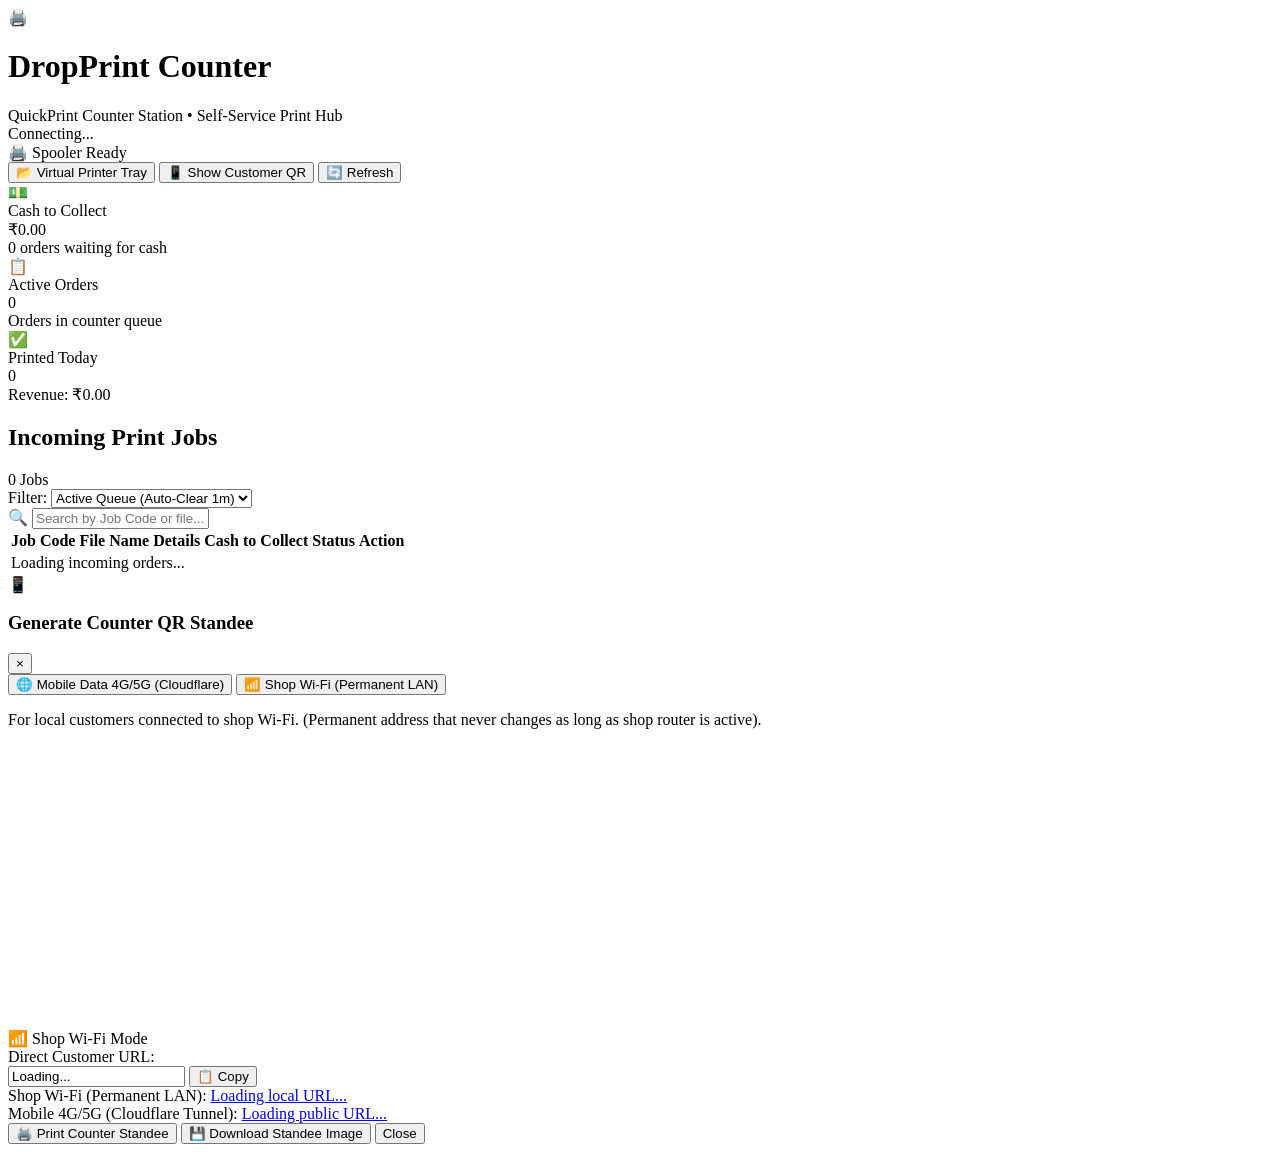
==== frontend/shopkeeper/index.html @ 71b9d3a8 "feat(frontend): responsive customer mobile upload portal and shopkeeper counter dashboard - Clean cu" ====
<!DOCTYPE html>
<html lang="en">
<head>
  <meta charset="UTF-8">
  <meta name="viewport" content="width=device-width, initial-scale=1.0">
  <title>DropPrint Counter - QuickPrint Counter Station</title>
  <link rel="stylesheet" href="/shopkeeper/style.css">
</head>
<body>
  <div class="dashboard-shell">
    
    <!-- Top Navigation Bar -->
    <header class="top-nav">
      <div class="nav-brand">
        <span class="brand-icon" aria-hidden="true">🖨️</span>
        <div class="brand-text">
          <h1 class="brand-title">DropPrint Counter</h1>
          <span class="brand-sub">QuickPrint Counter Station • Self-Service Print Hub</span>
        </div>
      </div>

      <div class="nav-center">
        <div id="networkStatusBadge" class="network-badge"><span class="dot"></span> <span id="networkStatusText">Connecting...</span></div>
        <div class="status-pill status-printer" title="Connected to Windows Default Print Spooler">
          <span class="printer-icon" aria-hidden="true">🖨️</span>
          <span id="printer-status-text">Spooler Ready</span>
        </div>
      </div>

      <div class="nav-actions">
        <button type="button" id="btn-open-tray" class="btn-header btn-secondary" title="Open Virtual Printer Tray folder on PC">
          <span class="btn-icon" aria-hidden="true">📂</span>
          <span>Virtual Printer Tray</span>
        </button>
        <button type="button" id="btn-show-qr" class="btn-header btn-primary" title="Display or print Customer QR Standee">
          <span class="btn-icon" aria-hidden="true">📱</span>
          <span>Show Customer QR</span>
        </button>
        <button type="button" id="btn-refresh" class="btn-header btn-secondary" title="Refresh order queue">
          <span class="btn-icon" aria-hidden="true">🔄</span>
          <span>Refresh</span>
        </button>
      </div>
    </header>

    <!-- Global Toast Alert Container -->
    <div id="toast" class="toast hidden" role="status" aria-live="polite"></div>

    <!-- Main Content Grid -->
    <main class="main-content">
      
      <!-- Metrics Overview Cards -->
      <section class="metrics-grid" aria-label="Queue metrics">
        <div class="metric-card metric-pending">
          <div class="metric-icon-box" aria-hidden="true">💵</div>
          <div class="metric-info">
            <span class="metric-label">Cash to Collect</span>
            <div class="metric-value" id="metric-cash">₹0.00</div>
            <span class="metric-sub" id="metric-pending-count">0 orders waiting for cash</span>
          </div>
        </div>

        <div class="metric-card metric-queue">
          <div class="metric-icon-box" aria-hidden="true">📋</div>
          <div class="metric-info">
            <span class="metric-label">Active Orders</span>
            <div class="metric-value" id="metric-active-count">0</div>
            <span class="metric-sub">Orders in counter queue</span>
          </div>
        </div>

        <div class="metric-card metric-completed">
          <div class="metric-icon-box" aria-hidden="true">✅</div>
          <div class="metric-info">
            <span class="metric-label">Printed Today</span>
            <div class="metric-value" id="metric-completed-count">0</div>
            <span class="metric-sub" id="metric-completed-rev">Revenue: ₹0.00</span>
          </div>
        </div>
      </section>

      <!-- Orders Table Section -->
      <section class="table-section" aria-label="Incoming jobs queue">
        <div class="table-card">
          
          <!-- Table Toolbar -->
          <div class="table-toolbar">
            <div class="toolbar-left">
              <h2 class="table-title">Incoming Print Jobs</h2>
              <span id="queue-badge" class="badge-count">0 Jobs</span>
            </div>

            <div class="toolbar-right">
              <!-- Filter Dropdown -->
              <div class="filter-wrapper">
                <label for="status-filter" class="filter-label">Filter:</label>
                <select id="status-filter" class="filter-select">
                  <option value="ACTIVE" selected>Active Queue (Auto-Clear 1m)</option>
                  <option value="PENDING_PAYMENT">Pending Cash Only</option>
                  <option value="ALL">All Order History</option>
                </select>
              </div>

              <!-- Search Input -->
              <div class="search-wrapper">
                <span class="search-icon" aria-hidden="true">🔍</span>
                <input type="text" id="queue-search" class="search-input" placeholder="Search by Job Code or file..." aria-label="Search print jobs">
              </div>
            </div>
          </div>

          <!-- Table Content -->
          <div class="table-responsive">
            <table class="jobs-table">
              <thead>
                <tr>
                  <th class="th-code">Job Code</th>
                  <th class="th-file">File Name</th>
                  <th class="th-specs">Details</th>
                  <th class="th-cash">Cash to Collect</th>
                  <th class="th-status">Status</th>
                  <th class="th-action">Action</th>
                </tr>
              </thead>
              <tbody id="jobs-tbody">
                <tr>
                  <td colspan="6" class="table-loading">
                    <div class="loading-state">
                      <span class="loading-spinner"></span>
                      <span>Loading incoming orders...</span>
                    </div>
                  </td>
                </tr>
              </tbody>
            </table>
          </div>

        </div>
      </section>
    </main>

    <!-- Modal: Customer QR Code Standee -->
    <div id="qr-modal" class="modal-backdrop hidden" role="dialog" aria-modal="true" aria-labelledby="qr-modal-title">
      <div class="modal-card">
        <div class="modal-header">
          <div class="modal-title-group">
            <span class="modal-icon" aria-hidden="true">📱</span>
            <h3 id="qr-modal-title">Generate Counter QR Standee</h3>
          </div>
          <button type="button" id="btn-close-modal" class="modal-close" aria-label="Close dialog">&times;</button>
        </div>

        <div class="modal-body">
          <!-- Segmented Mode Toggle Tabs -->
          <div class="qr-mode-tabs" role="tablist" aria-label="QR Network Mode">
            <button type="button" id="tab-tunnel" class="qr-mode-btn active" role="tab" aria-selected="true" data-mode="tunnel">
              🌐 Mobile Data 4G/5G (Cloudflare)
            </button>
            <button type="button" id="tab-wifi" class="qr-mode-btn" role="tab" aria-selected="false" data-mode="wifi">
              📶 Shop Wi-Fi (Permanent LAN)
            </button>
          </div>

          <!-- Mode Description / Explanatory Instructions -->
          <div class="mode-info-box">
            <p id="qr-mode-instruction" class="modal-instruction">
              For local customers connected to shop Wi-Fi. (Permanent address that never changes as long as shop router is active).
            </p>
          </div>
          
          <div class="qr-canvas-wrapper">
            <canvas id="qr-canvas" width="280" height="280"></canvas>
            <div id="qr-mode-badge" class="qr-active-mode-badge">📶 Shop Wi-Fi Mode</div>
          </div>

          <!-- Active URL Copy Bar -->
          <div class="url-copy-container">
            <label for="active-qr-url" class="url-input-label">Direct Customer URL:</label>
            <div class="url-input-group">
              <input type="text" id="active-qr-url" class="url-input-field" readonly value="Loading..." aria-label="Customer direct URL">
              <button type="button" id="btn-copy-url" class="btn-copy-url" title="Copy URL to clipboard">
                📋 Copy
              </button>
            </div>
          </div>

          <!-- Details for both links -->
          <div class="qr-urls-group">
            <div class="url-row" id="row-wifi-link">
              <span class="url-badge">Shop Wi-Fi (Permanent LAN):</span>
              <a id="qr-lan-link" class="url-text" href="/customer" target="_blank">Loading local URL...</a>
            </div>
            <div class="url-row" id="row-tunnel-link">
              <span class="url-badge">Mobile 4G/5G (Cloudflare Tunnel):</span>
              <a id="qr-public-link" class="url-text" href="/customer" target="_blank">Loading public URL...</a>
            </div>
          </div>
        </div>

        <div class="modal-footer">
          <button type="button" id="btn-print-qr" class="btn-modal btn-primary">
            🖨️ Print Counter Standee
          </button>
          <button type="button" id="btn-download-qr" class="btn-modal btn-secondary">
            💾 Download Standee Image
          </button>
          <button type="button" id="btn-dismiss-modal" class="btn-modal btn-ghost">
            Close
          </button>
        </div>
      </div>
    </div>

  </div>

  <!-- Shared Modules & Dashboard Script -->
  <script src="/shared/utils.js"></script>
  <script src="/shared/state.js"></script>
  <script src="/shared/api.js"></script>
  <script type="module" src="/shopkeeper/dashboard.js"></script>
</body>
</html>
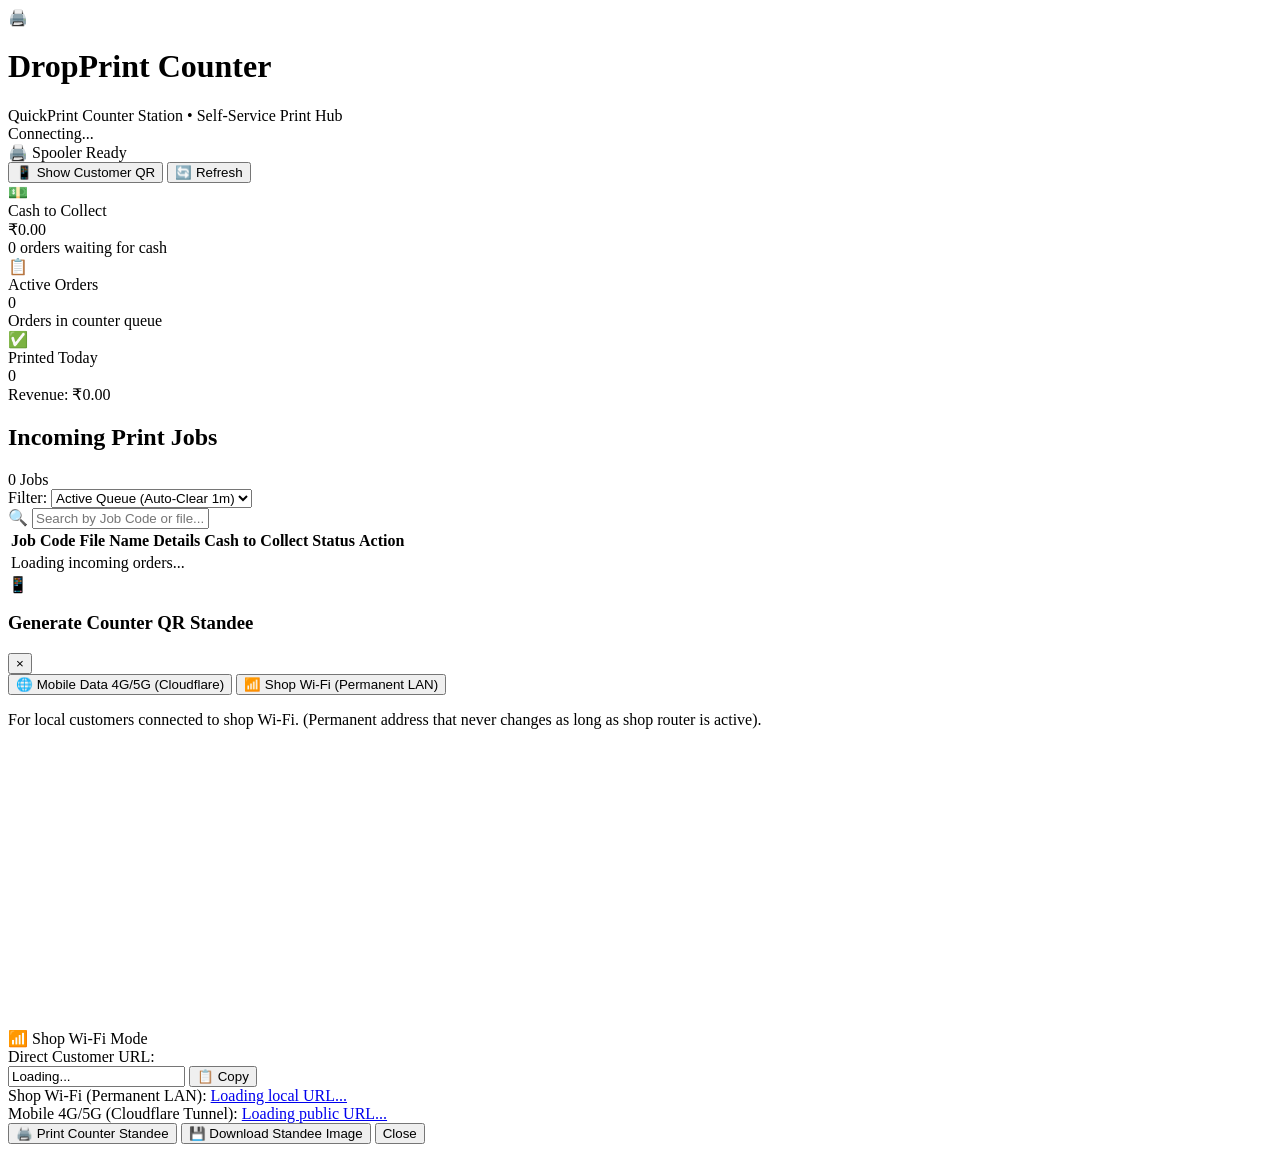
==== commit 5261f933: "chore: purge virtual printer simulation tray and test hooks in favor of direct physical GDI printing" ====
--- a/frontend/shopkeeper/index.html
+++ b/frontend/shopkeeper/index.html
@@ -28,10 +28,6 @@
       </div>
 
       <div class="nav-actions">
-        <button type="button" id="btn-open-tray" class="btn-header btn-secondary" title="Open Virtual Printer Tray folder on PC">
-          <span class="btn-icon" aria-hidden="true">📂</span>
-          <span>Virtual Printer Tray</span>
-        </button>
         <button type="button" id="btn-show-qr" class="btn-header btn-primary" title="Display or print Customer QR Standee">
           <span class="btn-icon" aria-hidden="true">📱</span>
           <span>Show Customer QR</span>
